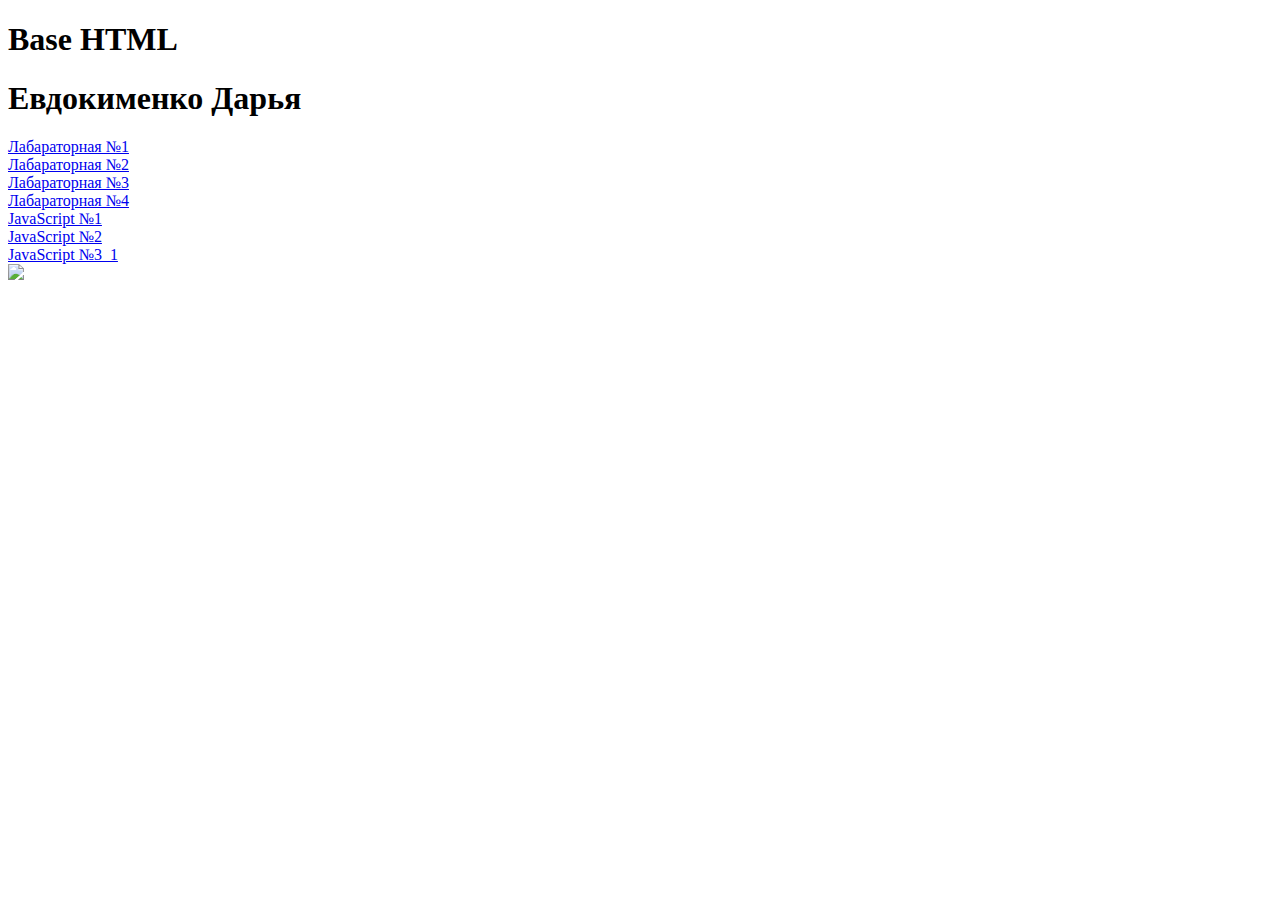
==== index.html @ fd5552ab "Create index.html" ====
<!DOCTYPE html> 
<html>
	<head>
		<link rel="stylesheet" href="styles.css" />
		<meta charset="UTF-8" />
		<title>Сайт</title>
	</head>
	<body>
	<h1>Base HTML</h1>
    <div class="header"><h1>Евдокименко Дарья</h1></div>	
    <div class="navig">
         <div class="nav" >
     <a href="lab1.html">
            Лабараторная №1
        </a>
        </div>
        <div class="nav">
            <a href="lab2.html">
               Лабараторная №2  
            </a>
           
        </div>
        <div class="nav">
            <a href="lab3.html">
            Лабараторная №3
        </a>
        </div>
        <div class="nav">
            <a href="Lab2(3).html">
            Лабараторная №4
        </a>
        </div>
<div class="nav">
            <a href="lb1.html">
           JavaScript №1
        </a>
        </div>

<div class="nav">
            <a href="lb2.html">
           JavaScript №2
        </a>
        </div>
	   
<div class="nav">
            <a href="operation.html"> 
	    JavaScript №3_1
	</a>
	</div>
        
    </div>
    

<div class="content">
        <img src="image.jpg" width="800" >
    </div>
	</body>
</html>
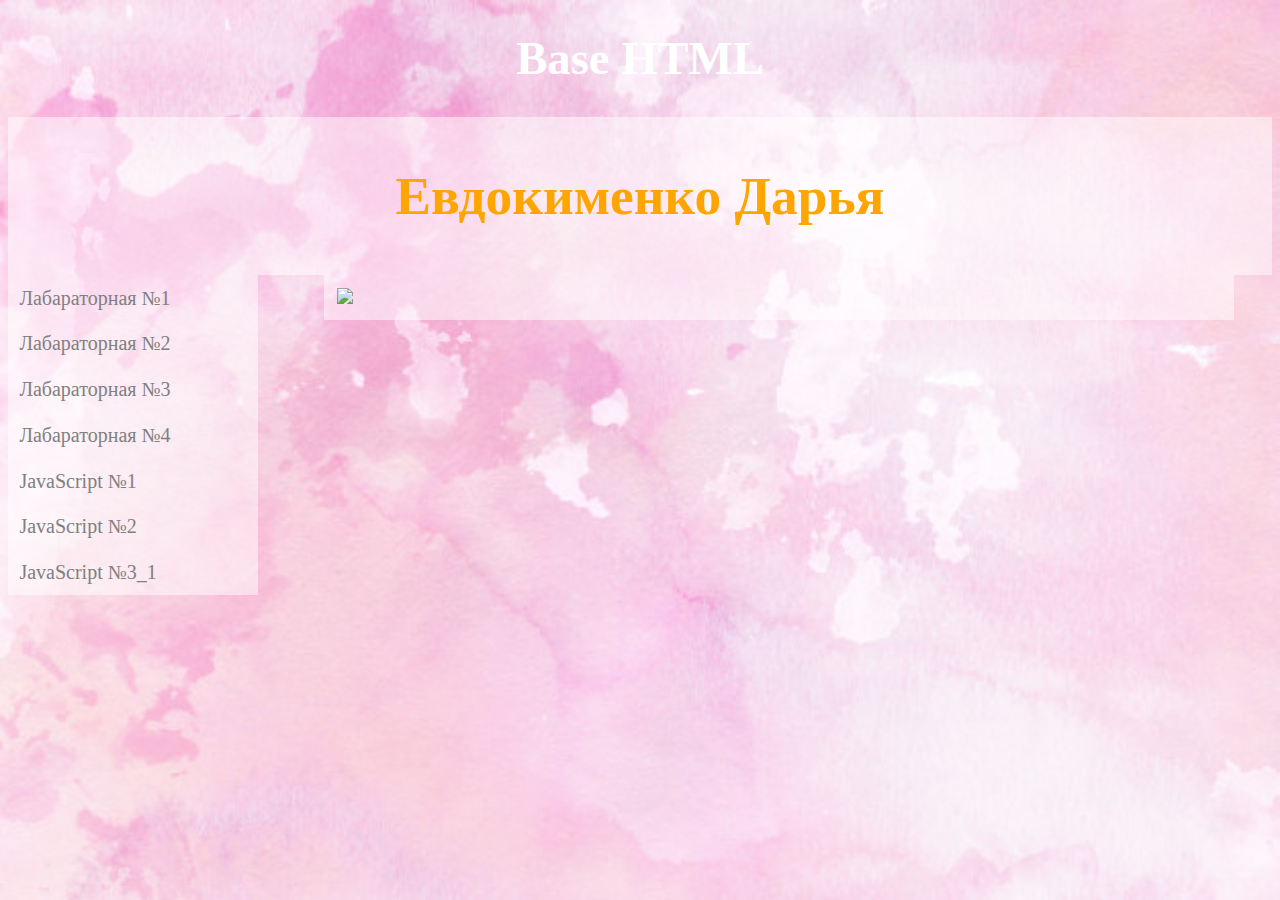
==== commit a2f2d010: "Update index.html" ====
--- a/index.html
+++ b/index.html
@@ -52,7 +52,7 @@
     
 
 <div class="content">
-        <img src="image.jpg" width="800" >
+        <img src="980d87a7d24f12b54e2bc5f6dcb524f7.jpg" width="800" >
     </div>
 	</body>
 </html>
--- a/styles.css
+++ b/styles.css
@@ -0,0 +1,64 @@
+h1
+{
+	color:white;
+	text-align: center;
+	font-size: 35pt;
+}
+body
+{
+	background-image: url(image.jpg);
+	background-repeat: no-repeat;
+	background-size: cover;
+	background-attachment:fixed;
+
+}
+.header h1
+{
+	color:orange;
+	text-align: center;
+	font-size: 40pt;
+}
+.header
+{
+	background-color: rgba(255,255,255,0.5);
+	padding: 1%;
+}
+.navig
+{
+	float: left;
+	width: 18%;
+	height: auto;
+	
+}
+.nav
+{
+	background-color: rgba(255,255,255,0.5);
+	width: 100%;
+	height: auto;
+	padding: 5%;
+	font-size: 15pt;
+}
+.nav:hover
+{
+	background-color: rgba(255,255,255,0);
+	color: white;
+}
+
+.content
+{
+	background-color: rgba(255,255,255,0.5);
+	width: 70%;
+	height: auto;
+	padding: 1%;
+	
+	margin-left: 25%;
+}
+a
+{
+	text-decoration: none;
+	color: grey;
+}
+a:hover
+{
+	color: white;
+}
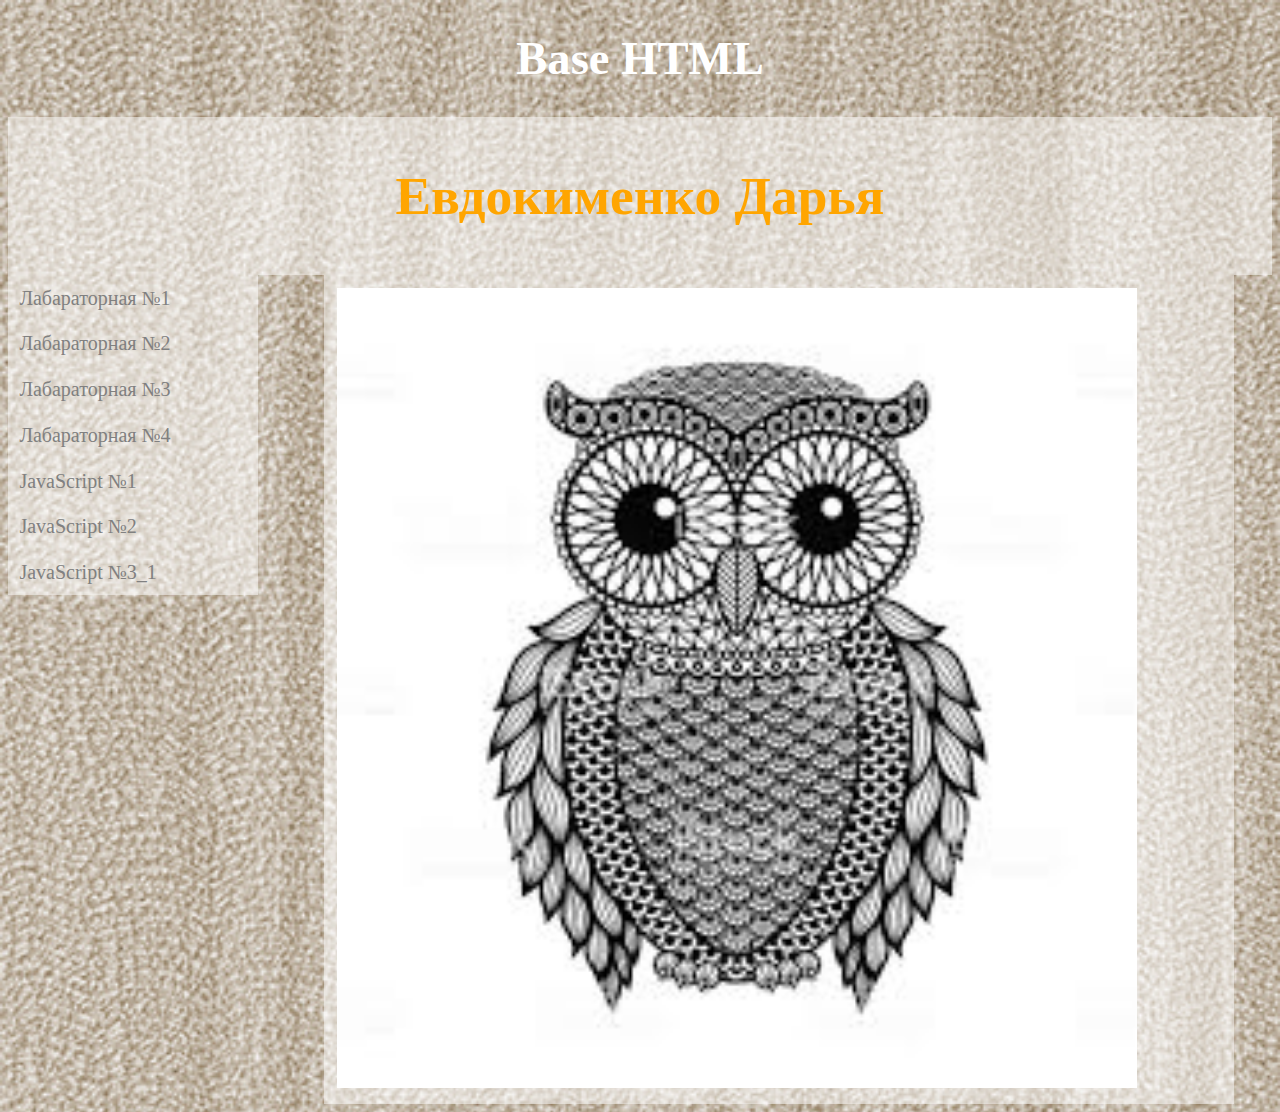
==== commit 8b3b4760: "Update index.html" ====
--- a/index.html
+++ b/index.html
@@ -52,7 +52,7 @@
     
 
 <div class="content">
-        <img src="980d87a7d24f12b54e2bc5f6dcb524f7.jpg" width="800" >
+        <img src="images.jpg" width="800" >
     </div>
 	</body>
 </html>
--- a/styles.css
+++ b/styles.css
@@ -6,7 +6,7 @@
 }
 body
 {
-	background-image: url(image.jpg);
+	background-image: url(980d87a7d24f12b54e2bc5f6dcb524f7.jpg);
 	background-repeat: no-repeat;
 	background-size: cover;
 	background-attachment:fixed;
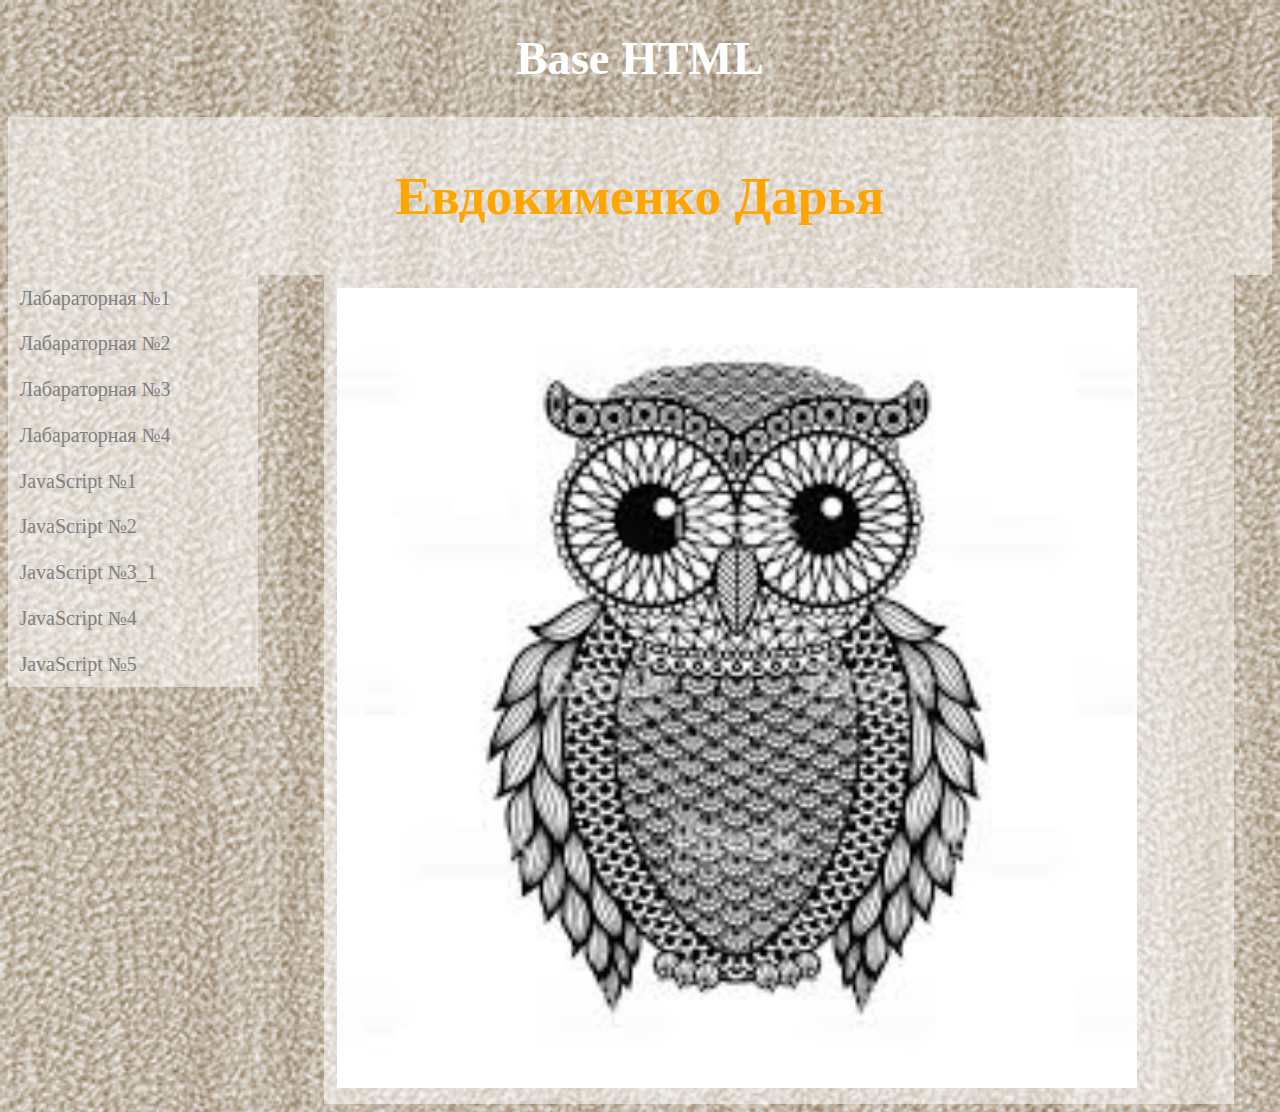
==== commit b4dbd0df: "Update index.html" ====
--- a/index.html
+++ b/index.html
@@ -47,6 +47,19 @@
 	    JavaScript №3_1
 	</a>
 	</div>
+	    
+	   <div class="nav">
+            <a href="lab4.html"> 
+	    JavaScript №4
+	</a>
+	</div>
+        
+	    <div class="nav">
+            <a href="lab5.html"> 
+	    JavaScript №5
+	</a>
+	</div>   
+
         
     </div>
     
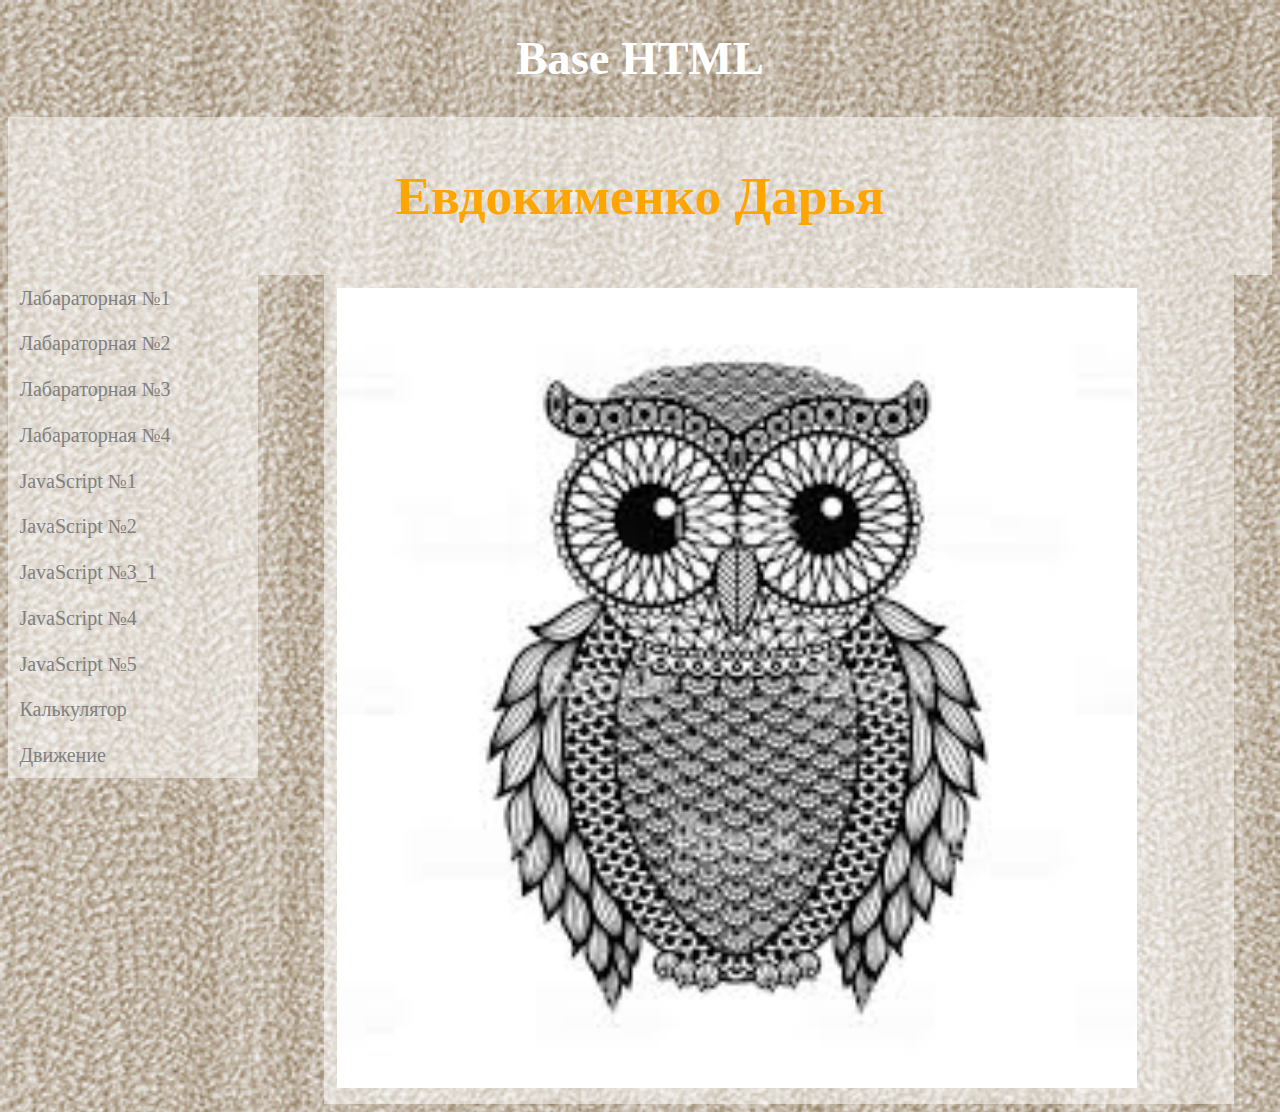
==== commit 88b0a8a1: "Update index.html" ====
--- a/index.html
+++ b/index.html
@@ -59,6 +59,18 @@
 	    JavaScript №5
 	</a>
 	</div>   
+	     <div class="nav">
+            <a href="Calc.html"> 
+	   Калькулятор
+	</a>
+	</div>
+        
+	    <div class="nav">
+            <a href="движение.html"> 
+	    Движение
+	</a>
+	</div>   
+
 
         
     </div>
